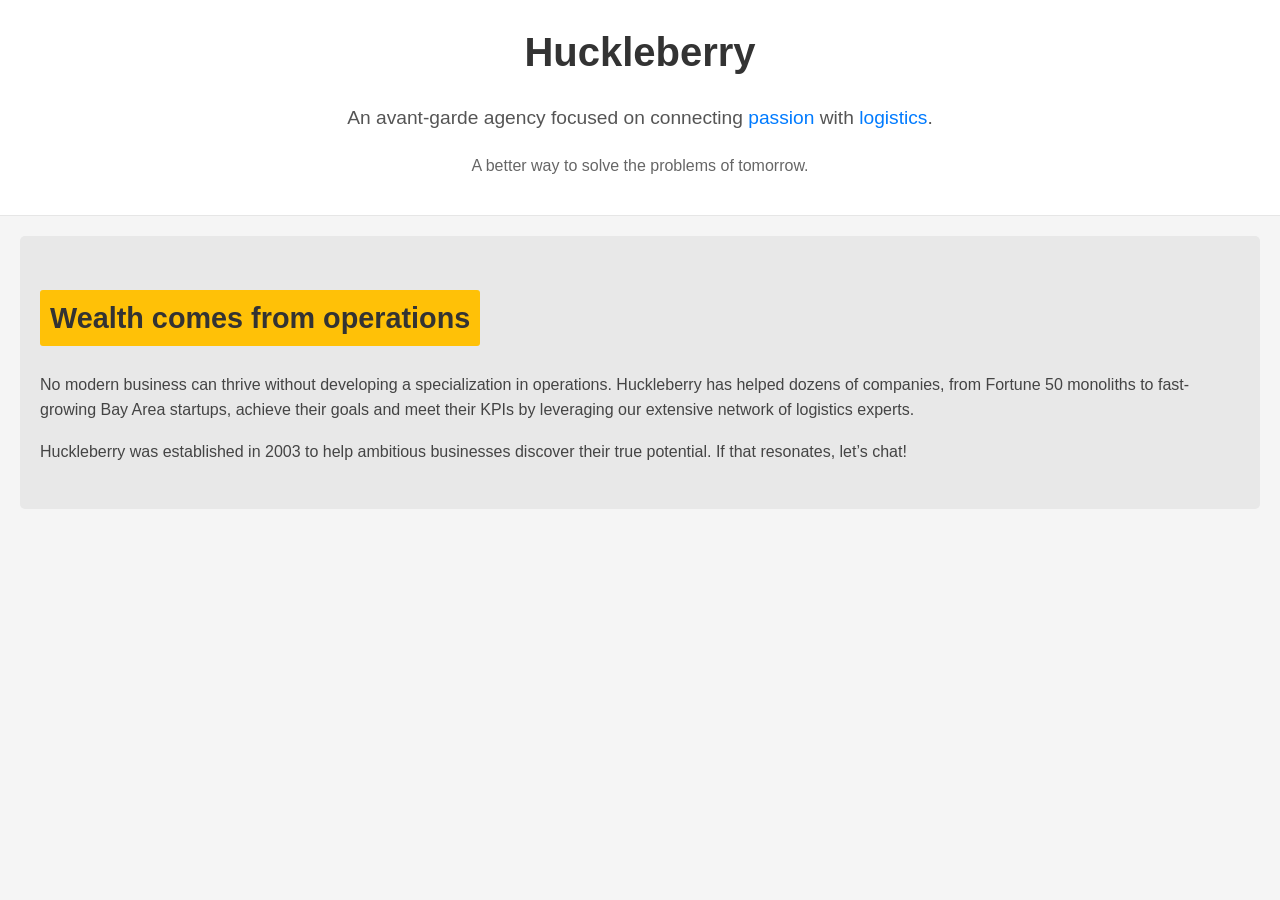
==== index.html @ 64666a74 "commit css ass" ====
<!DOCTYPE html>
<html lang="en">
<head>
  <meta charset="UTF-8">
  <meta name="viewport" content="width=device-width, initial-scale=1.0">
  <title>Huckleberry</title>
  <link rel="stylesheet" href="./index.css">
</head>
<body>
  <div>
      <header class="header">
        <h1 class="title">Huckleberry</h1>
        <p class="subtitle">
          An avant-garde agency focused on connecting <span class="highlight">passion</span> with <span class="highlight">logistics</span>.
        </p>
        <p class="description">A better way to solve the problems of tomorrow.</p>
      </header>
  </div>

  <section class="operations">
    <h2 class="operations-title">Wealth comes from operations</h2>
    <p class="operations-description">
      No modern business can thrive without developing a specialization in operations. Huckleberry has helped dozens of companies, from Fortune 50 monoliths to fast-growing Bay Area startups, achieve their goals and meet their KPIs by leveraging our extensive network of logistics experts.
    </p>
    <p class="operations-description">
      Huckleberry was established in 2003 to help ambitious businesses discover their true potential. If that resonates, let’s chat!
    </p>
  </section>
</body>
</html>
---- index.css ----
/* General Styles */
body {
    margin: 0;
    font-family: Arial, sans-serif;
    line-height: 1.6;
    color: #333;
    background-color: #f5f5f5;
  }
  
  header {
    text-align: center;
    background: #fff;
    padding: 20px;
    border-bottom: 1px solid #ddddddbb;
  }
  
  .title {
    font-size: 2.5rem;
    margin: 0;
  }
  
  .subtitle {
    font-size: 1.2rem;
    color: #555;
  }
  
  .highlight {
    color: #007bff; /* Accent color */
  }
  
  .description {
    margin-top: 10px;
    color: #666;
  }
  
  .operations {
    background-color: #e8e8e8;
    padding: 30px 20px;
    margin: 20px;
    border-radius: 5px;
  }
  
  .operations-title {
    font-size: 1.8rem;
    margin-bottom: 10px;
    color: #333;
    background-color: #ffc107; /* Yellow highlight */
    display: inline-block;
    padding: 5px 10px;
    border-radius: 3px;
  }
  
  .operations-description {
    margin-bottom: 15px;
    font-size: 1rem;
    color: #444;
  }
  
  /* Responsive Styles */
  @media (max-width: 768px) {
    .title {
      font-size: 2rem;
    }
  
    .operations {
      padding: 20px;
    }
  
    .operations-title {
      font-size: 1.5rem;
    }
  }
  
  @media (max-width: 480px) {
    .title {
      font-size: 1.8rem;
    }
  
    .subtitle {
      font-size: 1rem;
    }
  
    .operations {
      padding: 15px;
    }
  
    .operations-title {
      font-size: 1.2rem;
    }
  }
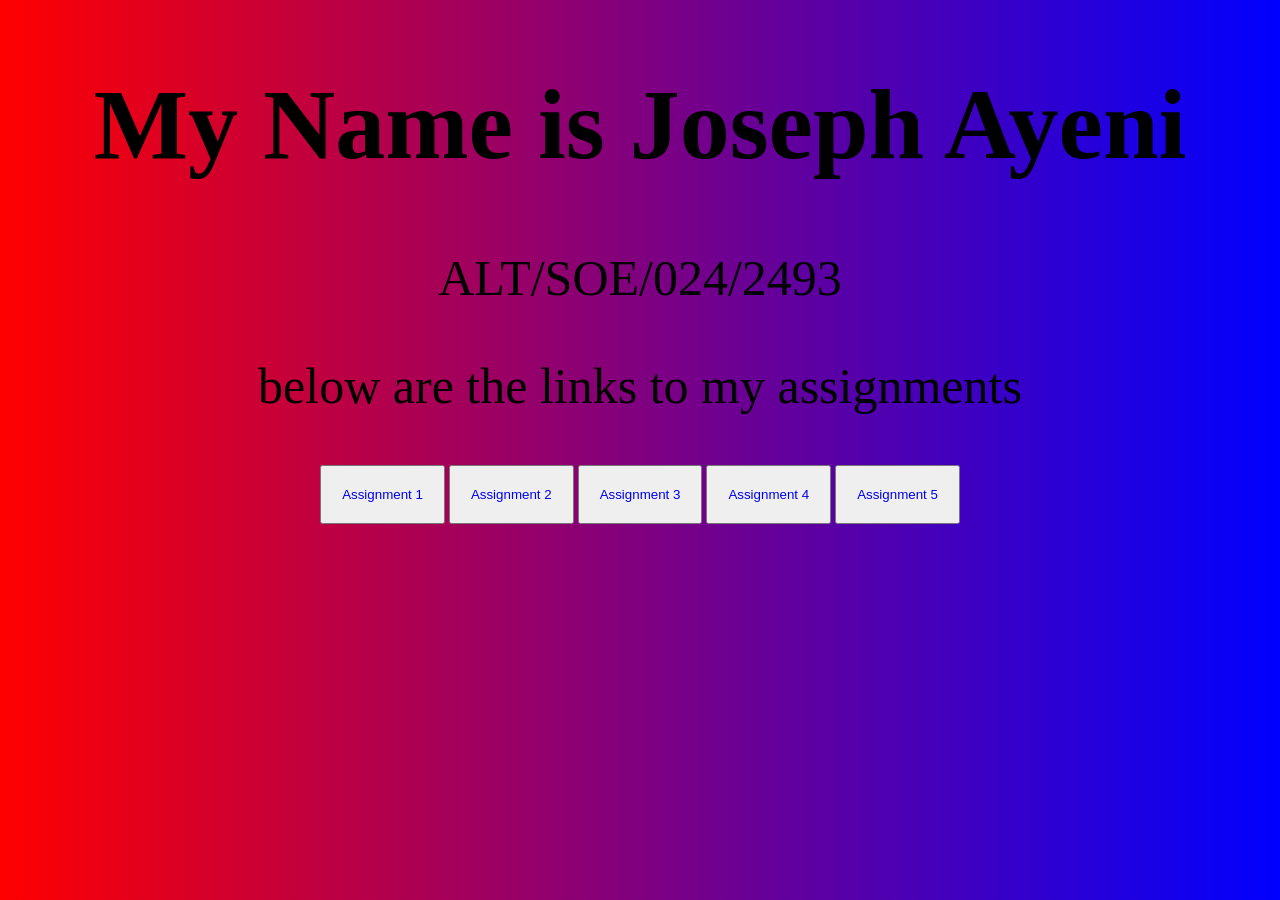
==== commit 2e792b1e: "New update" ====
--- a/index.html
+++ b/index.html
@@ -1,30 +1,64 @@
 <!DOCTYPE html>
 <html lang="en">
+
 <head>
-  <meta charset="UTF-8">
-  <meta name="viewport" content="width=device-width, initial-scale=1.0">
-  <title>Huckleberry</title>
-  <link rel="stylesheet" href="./index.css">
+    <meta charset="UTF-8">
+    <meta name="viewport" content="width=device-width, initial-scale=1.0">
+    <title>My Webpage Assignment</title>
+    <!--<link href="./page.css" rel="stylesheet">-->
+    <style>
+        
+
+        body {
+            
+            background-image: linear-gradient(to right, red, blue);
+            text-align: center;
+            justify-content: center;
+        }
+
+        h1 {
+            font-size: 100px;
+        }
+        p{
+            font-size: 50px;
+        }
+
+        button{
+            padding: 20px;
+        }
+
+        a {
+            text-decoration: none;
+
+        }
+
+        .group{
+            margin-bottom: 60px;
+        }
+    
+    </style>
 </head>
+
 <body>
-  <div>
-      <header class="header">
-        <h1 class="title">Huckleberry</h1>
-        <p class="subtitle">
-          An avant-garde agency focused on connecting <span class="highlight">passion</span> with <span class="highlight">logistics</span>.
-        </p>
-        <p class="description">A better way to solve the problems of tomorrow.</p>
-      </header>
-  </div>
+    <h1>My Name is Joseph Ayeni</h1>
+    <p>ALT/SOE/024/2493</p>
 
-  <section class="operations">
-    <h2 class="operations-title">Wealth comes from operations</h2>
-    <p class="operations-description">
-      No modern business can thrive without developing a specialization in operations. Huckleberry has helped dozens of companies, from Fortune 50 monoliths to fast-growing Bay Area startups, achieve their goals and meet their KPIs by leveraging our extensive network of logistics experts.
-    </p>
-    <p class="operations-description">
-      Huckleberry was established in 2003 to help ambitious businesses discover their true potential. If that resonates, let’s chat!
-    </p>
-  </section>
+    <p>below are the links to my assignments</p>
+
+   
+        <section class="group">
+            <button type="submit" class="btn"><a href="./card.html">Assignment 1</a></button>
+            <button type="submit" class="btn"><a href="./clock.html">Assignment 2</a></button>
+            <button type="submit" class="btn"><a href="./huckle.html">Assignment 3 </a></button>
+            <button type="submit" class="btn"><a href="./signpage.html">Assignment 4</a></button>
+            <button type="submit" class="btn"><a href="./wppusher.html">Assignment 5</a></button>
+        </section>
+
+
+
+   
+
+
 </body>
-</html>
+
+</html>
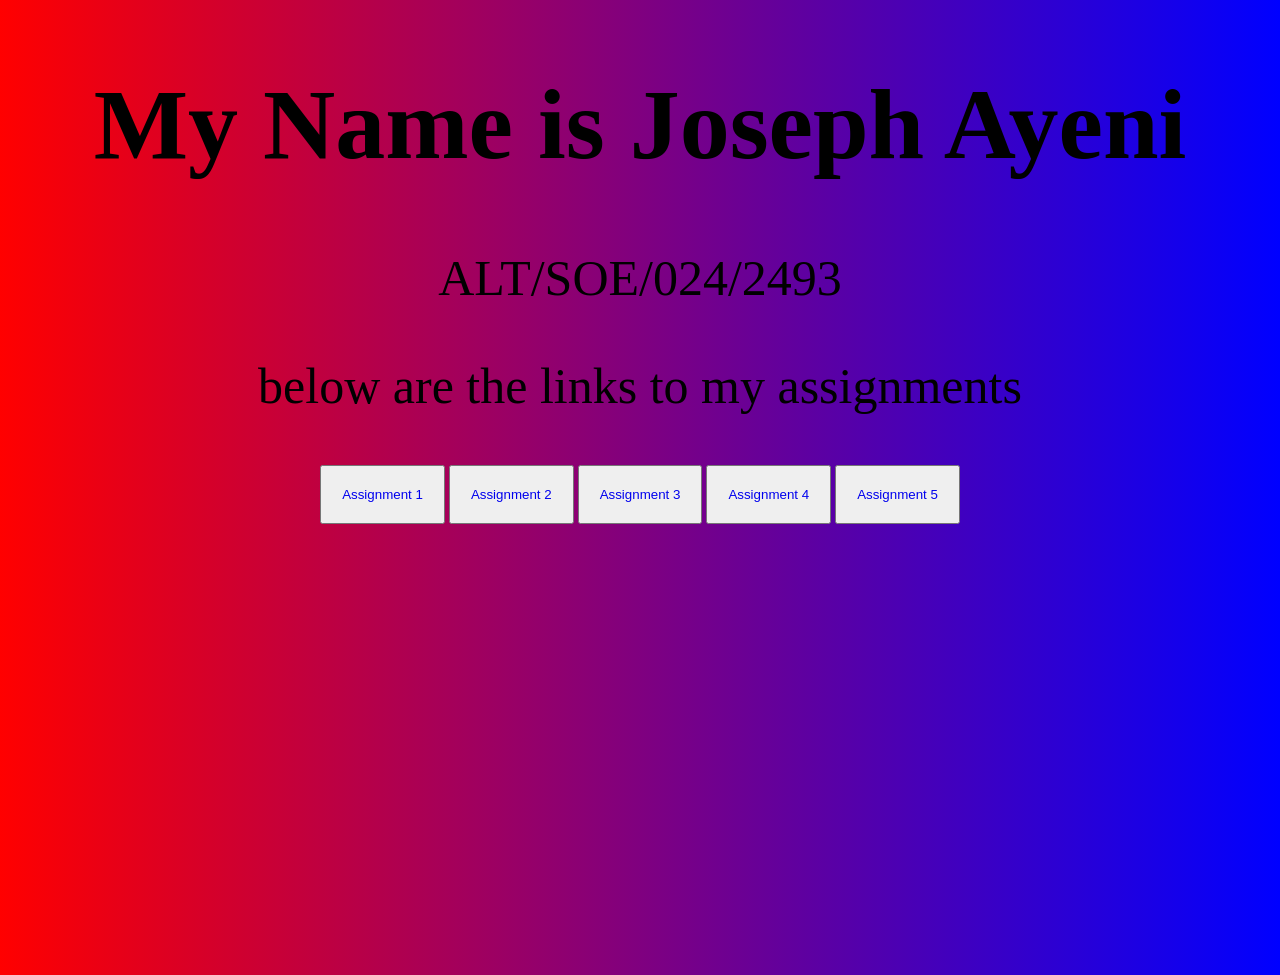
==== commit 93f2426d: "New update" ====
--- a/index.html
+++ b/index.html
@@ -14,6 +14,7 @@
             background-image: linear-gradient(to right, red, blue);
             text-align: center;
             justify-content: center;
+            height: 100vh;
         }
 
         h1 {
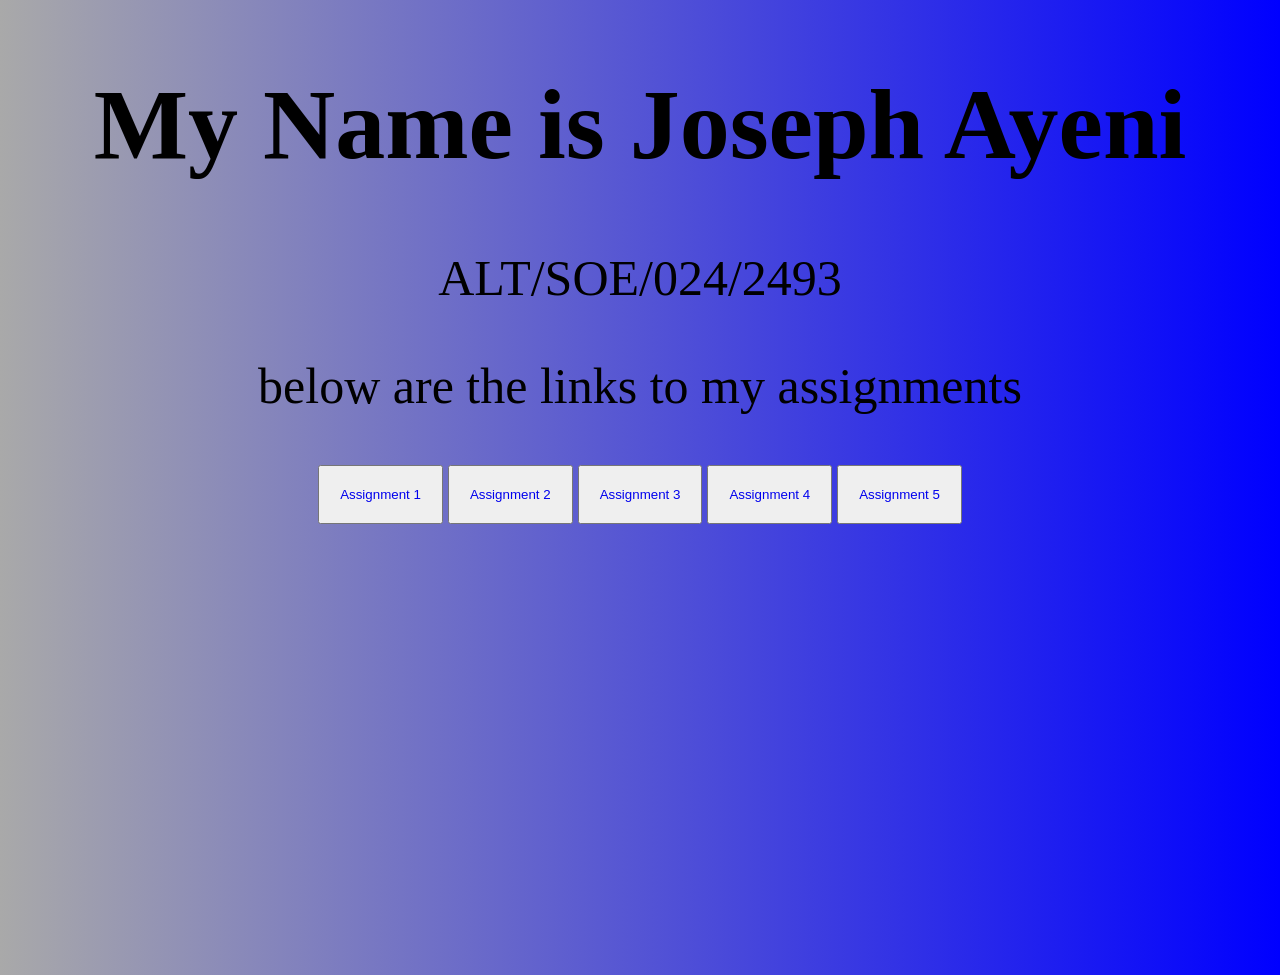
==== commit b5d95603: "Few changes were made" ====
--- a/index.html
+++ b/index.html
@@ -7,10 +7,8 @@
     <title>My Webpage Assignment</title>
     <!--<link href="./page.css" rel="stylesheet">-->
     <style>
-        
+        body {
 
-        body {
-            
             background-image: linear-gradient(to right, red, blue);
             text-align: center;
             justify-content: center;
@@ -20,11 +18,12 @@
         h1 {
             font-size: 100px;
         }
-        p{
+
+        p {
             font-size: 50px;
         }
 
-        button{
+        button {
             padding: 20px;
         }
 
@@ -33,10 +32,33 @@
 
         }
 
-        .group{
+        .group {
             margin-bottom: 60px;
         }
-    
+
+        /* For mobile devices (up to 767px) */
+        @media (max-width: 767px) {
+            body {
+                font-size: 16px;
+                background-image: linear-gradient(to right, lightcoral, red);
+            }
+        }
+
+        /* For tablets (768px to 1023px) */
+        @media (min-width: 768px) and (max-width: 1023px) {
+            body {
+                font-size: 18px;
+                background-image: linear-gradient(to right, lightblue, blue);
+            }
+        }
+
+        /* For desktops (1024px and above) */
+        @media (min-width: 1024px) {
+            body {
+                font-size: 20px;
+                background-image: linear-gradient(to right, darkgray, blue);
+            }
+        }
     </style>
 </head>
 
@@ -46,18 +68,18 @@
 
     <p>below are the links to my assignments</p>
 
-   
-        <section class="group">
-            <button type="submit" class="btn"><a href="./card.html">Assignment 1</a></button>
-            <button type="submit" class="btn"><a href="./clock.html">Assignment 2</a></button>
-            <button type="submit" class="btn"><a href="./huckle.html">Assignment 3 </a></button>
-            <button type="submit" class="btn"><a href="./signpage.html">Assignment 4</a></button>
-            <button type="submit" class="btn"><a href="./wppusher.html">Assignment 5</a></button>
-        </section>
+
+    <section class="group">
+        <button type="submit" class="btn"><a href="./card.html">Assignment 1</a></button>
+        <button type="submit" class="btn"><a href="./clock.html">Assignment 2</a></button>
+        <button type="submit" class="btn"><a href="./huckle.html">Assignment 3 </a></button>
+        <button type="submit" class="btn"><a href="./signpage.html">Assignment 4</a></button>
+        <button type="submit" class="btn"><a href="./wppusher.html">Assignment 5</a></button>
+    </section>
 
 
 
-   
+
 
 
 </body>
